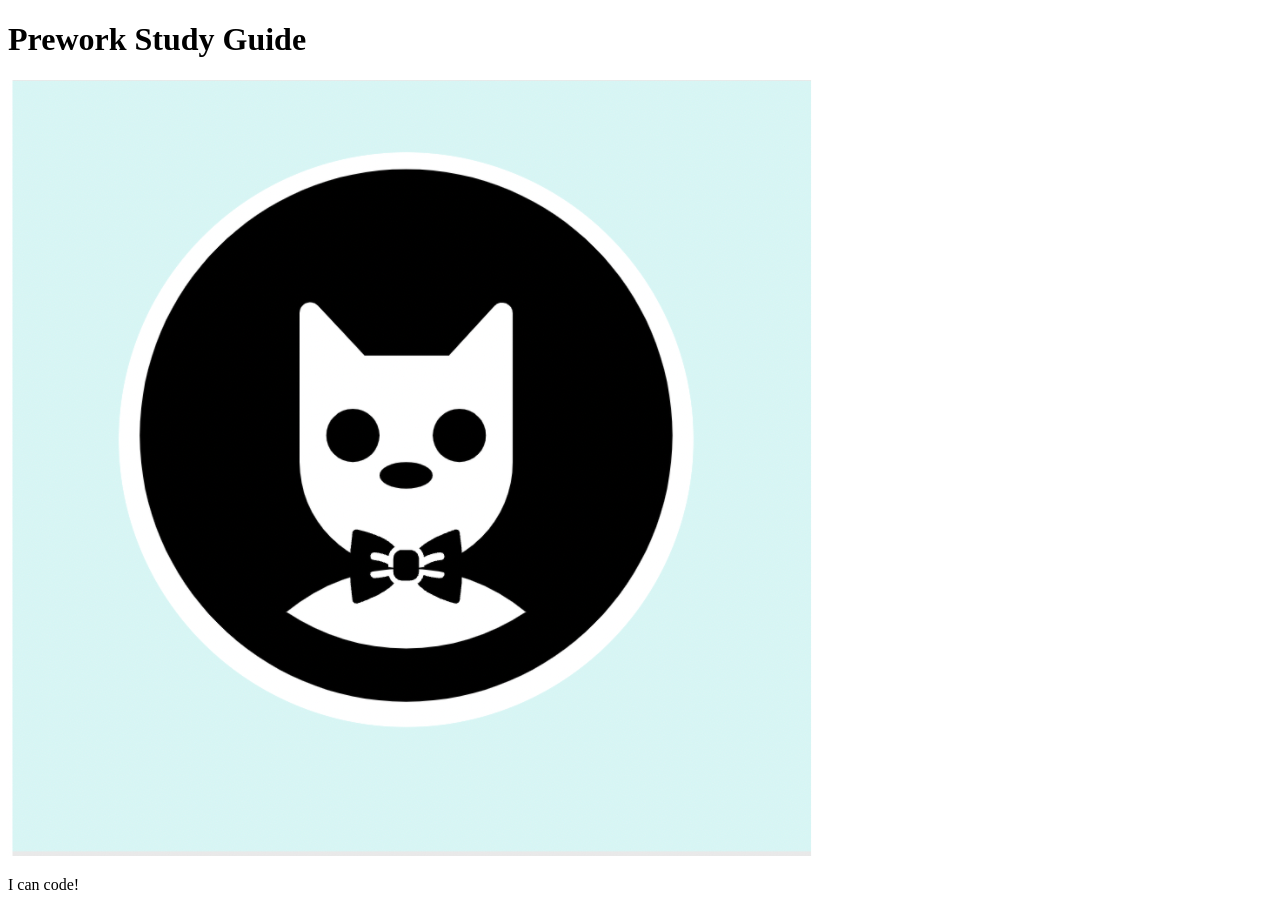
==== prework-study-guide/index.html @ 594f5550 "add starter code" ====
<!DOCTYPE html>
<html lang="en">
  <head>
    <meta charset="UTF-8" />
    <meta http-equiv="X-UA-Compatible" content="IE=edge" />
    <meta name="viewport" content="width=device-width, initial-scale=1.0" />
    <title>Prework Study Guide</title>
  </head>
  <body>
    <header id="top">
      <h1>Prework Study Guide</h1>
      <img src="./assets/bowtie-cat.png" alt="Profile image of cat wearing a bow tie." />
    </header>
    <main>
      <!-- Student code goes here -->
    </main>

    <footer>
      <p>I can code!</p>
    </footer>
  </body>
</html>
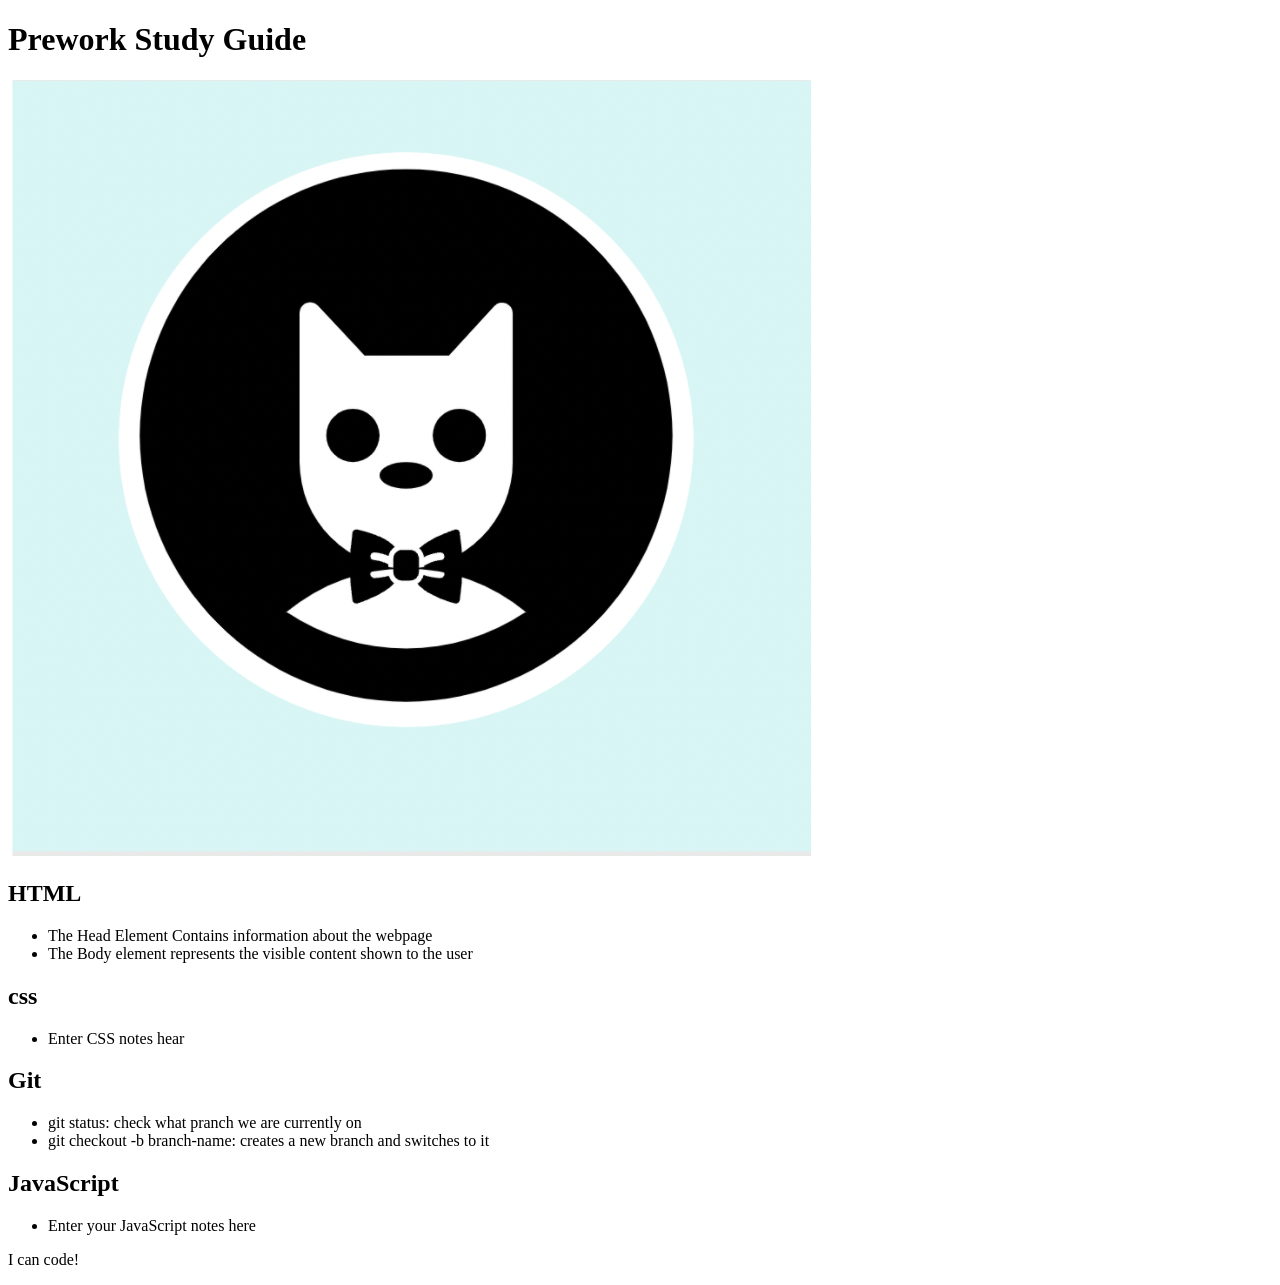
==== commit babdf819: "added code to HTML file" ====
--- a/prework-study-guide/index.html
+++ b/prework-study-guide/index.html
@@ -12,7 +12,35 @@
       <img src="./assets/bowtie-cat.png" alt="Profile image of cat wearing a bow tie." />
     </header>
     <main>
-      <!-- Student code goes here -->
+      <section class="card" id="html-section">
+        <h2>HTML</h2>
+        <ul>
+          <li> The Head Element Contains information about the webpage</li>
+          <li> The Body element represents the visible content shown to the user</li>
+        </ul>
+      </section>
+   
+      <section class="card" id="css-section">
+        <h2>css</h2>
+          <ul>
+            <li>Enter CSS notes hear</li>
+          </ul>
+      </section>
+   
+      <section class="card" id="git-section">
+        <h2>Git</h2>
+     <ul>
+       <li>git status: check what pranch we are currently on</li>
+       <li>git checkout -b branch-name: creates a new branch and switches to it</li>
+     </ul>
+      </section>
+   
+      <section class="card" id="javascript-section">
+        <h2>JavaScript</h2>
+     <ul>
+       <li>Enter your JavaScript notes here</li>
+     </ul>
+      </section>
     </main>
 
     <footer>
